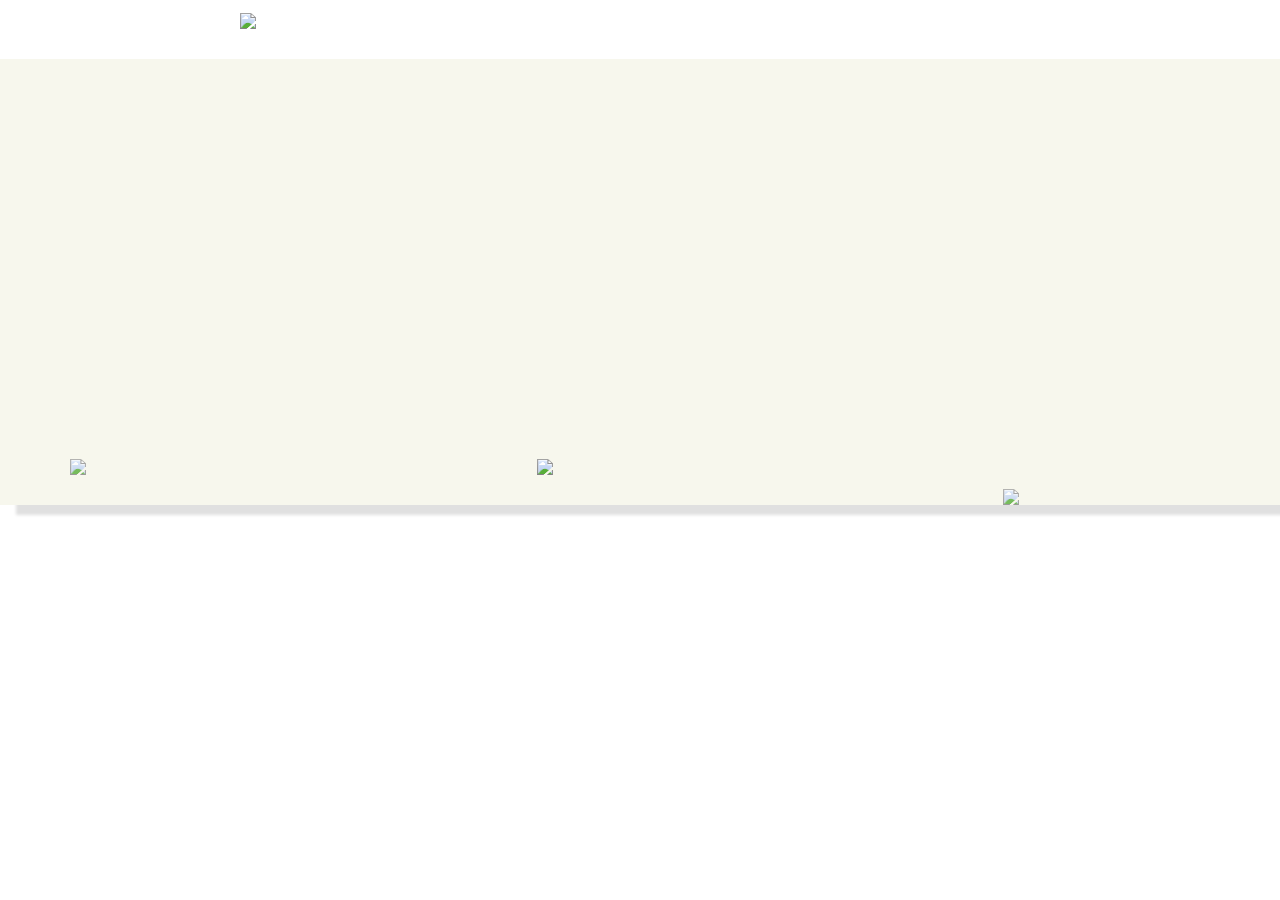
==== index_HorS.html @ 9fe14dde "Merge pull request #1 from fercook/master" ====
<!DOCTYPE html>
<html>
    <head>
        <meta http-equiv="Content-Type" content="text/html; charset=utf-8">
        <title>Music Generator</title>
        <link rel="stylesheet" type="text/css" href="css/hOrSStyle.css">
    </head>
    <body>
        <div id="top">
            <img src="imgs/algorritmo-logo.jpg" >
        </div>

        <img id="msgpopup"/>
        <div id="listeningelement" >
            <div id="listeningwrapper"  >
            <div id="songtime"></div>
            <!-- 
<img id="musicplayerviz" src="imgs/hOrS/musicplayerviz.jpg" />
-->
            <div id="votezone" >
                <div id="shit" class="beating">
                  <img id="shiticon" src="imgs/hOrS/shit.jpg" width="70%"  />
                </div>

                <div id="swipe" >
                    <img id="swipeicon" src="imgs/hOrS/swipetovote.jpg" width="70%" />
                </div>

                <div id="hit" class="beatingdelay" >
                    <img id="hiticon" src="imgs/hOrS/hit.jpg" width="70%"/>
                </div>
            </div>
        </div>
        <div id="leapMotionData"></div>
    </body>

    <script src="http://js.leapmotion.com/leap-0.6.3.min.js"></script>
    <script src="https://cdnjs.cloudflare.com/ajax/libs/d3/3.5.16/d3.js"></script>
    <script src="libs/underscore-min.js"></script>
    <script src="libs/MIDI.js"></script>
    <script src="customLibs/MIDI-CHANGES.js"></script>
    <script src="libs/jsmidgen.js"></script>

    <script src="musicGenSrc/leapManager.js"></script>
    <script src="spiral.js"></script>        
    <script src="hOrSPageSrc/hOrSManager.js"></script>
    <script src="hOrSPageSrc/hOrSInitializer.js"></script>
</html>
---- css/hOrSStyle.css ----
a { text-decoration: none; color: #352521; }
a:visited { }
a:hover,a:focus { text-decoration: underline; }
a:active { }
a img { border: none; }

div.clear{clear: both;}

textarea{display: block; width: 100%; height: 200px}
form label{display: block;}
form input{ width: 100%; margin-bottom: 6px;}

button:focus{  outline: none;}

a.uplink{ display:block;}

body {  font-family: 'Ubuntu', sans-serif;
         margin: 0; padding: 0; color: #000;
     

       /*background: url(imgs/zigzag.png) 0 0 repeat; */}

div#top{ font-size: .9em; padding: 12px ;    }
div#top img{ vertical-align: middle;      }

#top{
    width: 800px;
    margin: 0 auto;

}


#suggestion{padding: 4px 80px 10px;}

#content {
 width: 840px;
 margin: 0 auto;
 background-color: #f7f7ed;
 border-top: 1px solid #EEE;
 padding-top: 22px;padding-bottom: 80px;
 box-shadow: 16px 10px 3px #E0E0E0;
}

#drawingCanvas{
  display: block;
  /*width: 90%;*/
  margin: 0 auto;
  background-color: #f7f7ed;
  box-shadow: 16px 10px 3px #E0E0E0;
}

#listeningelement{
  
  margin: 0 auto;
  background-color: #f7f7ed;
  box-shadow: 16px 10px 3px #E0E0E0;
}

div#songtime{width: 400px; margin: 0 auto; padding-top: 0px; color: orangered; font-size: 10px; font-weight: bold;height: 400px;font-family: sans-serif;}
img#musicplayerviz{display: block; margin: 0 auto; padding-top: 8px;padding-bottom: 140px;}

div#votezone{
  margin: 0 auto;
  width: 1400px;
  display: flex;
  flex-direction: row;
}


div#votezone img{
  display: block; margin: 0 auto;
}

div#shit{
  flex-grow: 1;
  
}

div#swipe{
  flex-grow: 1;
}

div#hit{
  padding-top: 30px;
  flex-grow: 1;
}

/*
.popupfinalpos{
  left: 550px;
  transition: left 2.5s ease-in;
}*/


.init{opacity: 1;}

.deactived{opacity: 0.5;}

.beating {
  opacity: 0.8;
  animation: pulse .7s ease-in infinite;
}

.beatingdelay {
  opacity: 0.8;
  animation: pulse .7s ease-in infinite;
  animation-delay: .35s;
}

@-webkit-keyframes "pulse" {
 0% {
    -webkit-transform: scale(1);
 }
 50% {
    -webkit-transform: scale(1.08);
 }
100% {
    -webkit-transform: scale(1);
 }
}


.selectioneffect {
  animation: grow 1.5s ease-in infinite;
}

@-webkit-keyframes "grow" {
 0% {
 -webkit-transform: scale(1.2);
 }
 50% {
    -webkit-transform: scale(1.6);
 }
100% {
  -webkit-transform: scale(2);
 }
}
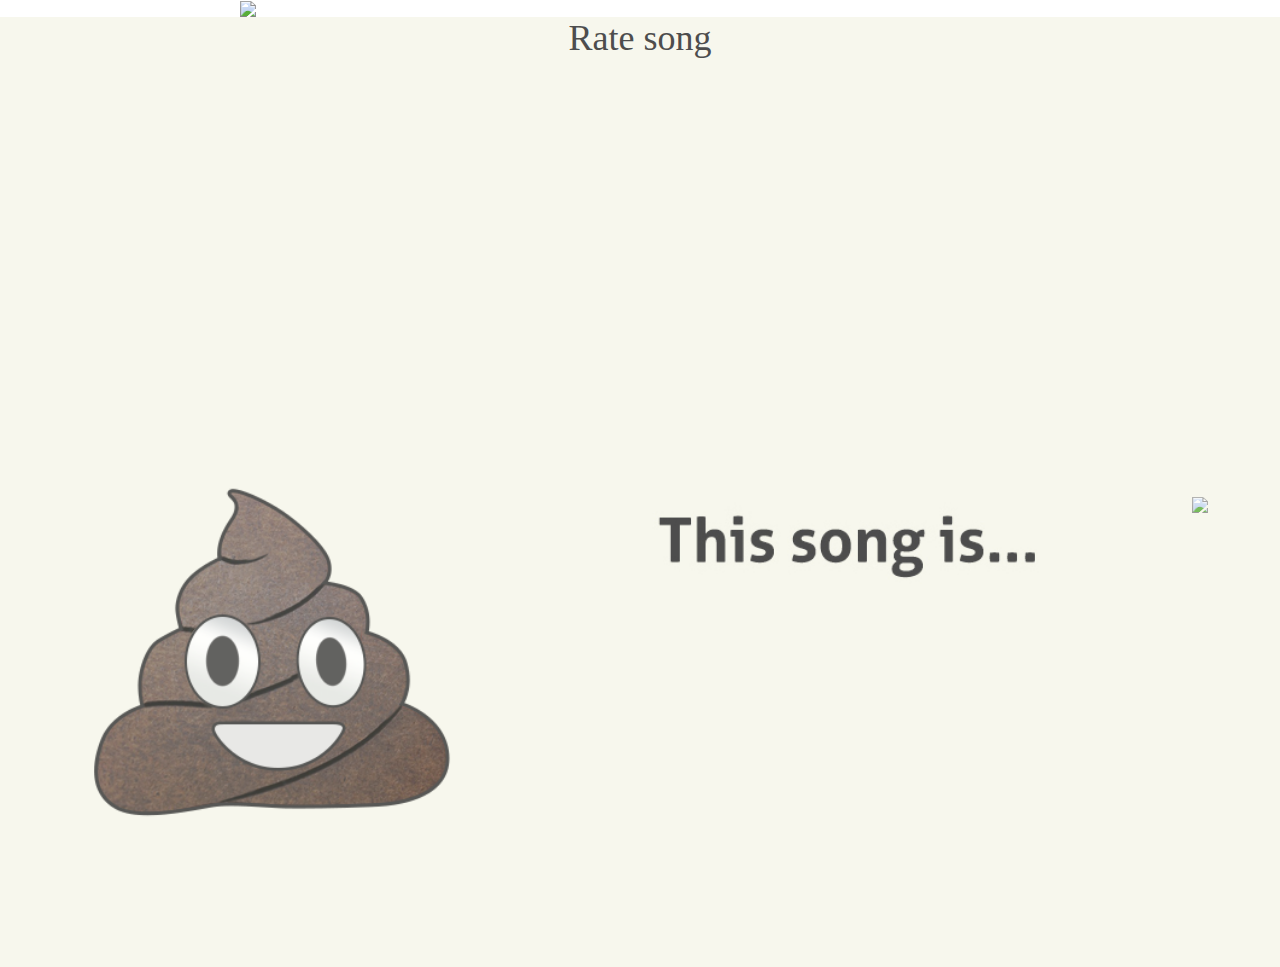
==== commit 41b9c119: "HorS workflow fixed and changed styles." ====
--- a/index_HorS.html
+++ b/index_HorS.html
@@ -10,7 +10,10 @@
             <img src="imgs/algorritmo-logo.jpg" >
         </div>
 
-        <img id="msgpopup"/>
+        <div class="img-div">
+            <img id="msgpopup" src="imgs/hOrS/sendingmsg.jpg" style="left: 239px; top: 358px; display: none;">
+        </div>
+        <div class="subtitle">Rate song</div>
         <div id="listeningelement" >
             <div id="listeningwrapper"  >
             <div id="songtime"></div>
@@ -19,7 +22,7 @@
 -->
             <div id="votezone" >
                 <div id="shit" class="beating">
-                  <img id="shiticon" src="imgs/hOrS/shit.jpg" width="70%"  />
+                  <img id="shiticon" src="imgs/hOrS/shit.png" width="70%"  />
                 </div>
 
                 <div id="swipe" >
@@ -42,7 +45,7 @@
     <script src="libs/jsmidgen.js"></script>
 
     <script src="musicGenSrc/leapManager.js"></script>
-    <script src="spiral.js"></script>        
+    <script src="hOrSPageSrc/spiral.js"></script>        
     <script src="hOrSPageSrc/hOrSManager.js"></script>
     <script src="hOrSPageSrc/hOrSInitializer.js"></script>
 </html>
--- a/css/hOrSStyle.css
+++ b/css/hOrSStyle.css
@@ -1,3 +1,9 @@
+@font-face {
+  font-family: Aller Regular;
+  src: local("Aller Regular"),
+       url(../fonts/Aller_Rg.ttf);
+}
+
 a { text-decoration: none; color: #352521; }
 a:visited { }
 a:hover,a:focus { text-decoration: underline; }
@@ -16,11 +22,11 @@
 
 body {  font-family: 'Ubuntu', sans-serif;
          margin: 0; padding: 0; color: #000;
-     
+        overflow:hidden;
 
        /*background: url(imgs/zigzag.png) 0 0 repeat; */}
 
-div#top{ font-size: .9em; padding: 12px ;    }
+div#top{ font-size: .9em;    }
 div#top img{ vertical-align: middle;      }
 
 #top{
@@ -38,7 +44,6 @@
  background-color: #f7f7ed;
  border-top: 1px solid #EEE;
  padding-top: 22px;padding-bottom: 80px;
- box-shadow: 16px 10px 3px #E0E0E0;
 }
 
 #drawingCanvas{
@@ -54,6 +59,7 @@
   margin: 0 auto;
   background-color: #f7f7ed;
   box-shadow: 16px 10px 3px #E0E0E0;
+  height: 100vh;
 }
 
 div#songtime{width: 400px; margin: 0 auto; padding-top: 0px; color: orangered; font-size: 10px; font-weight: bold;height: 400px;font-family: sans-serif;}
@@ -135,3 +141,21 @@
   -webkit-transform: scale(2);
  }
 }
+
+.subtitle {
+    height: 50px;
+    width: 100%;
+    font-size: 36px;
+    font-family: "Aller Regular", Calibri;
+    background: #f7f7ed;
+    text-align: center;
+    color: #4d4d4d;
+}
+
+
+.img-div {
+    width: 100vw;
+    height: 100vh;
+    background: #f7f7ed;
+    display: none;
+}
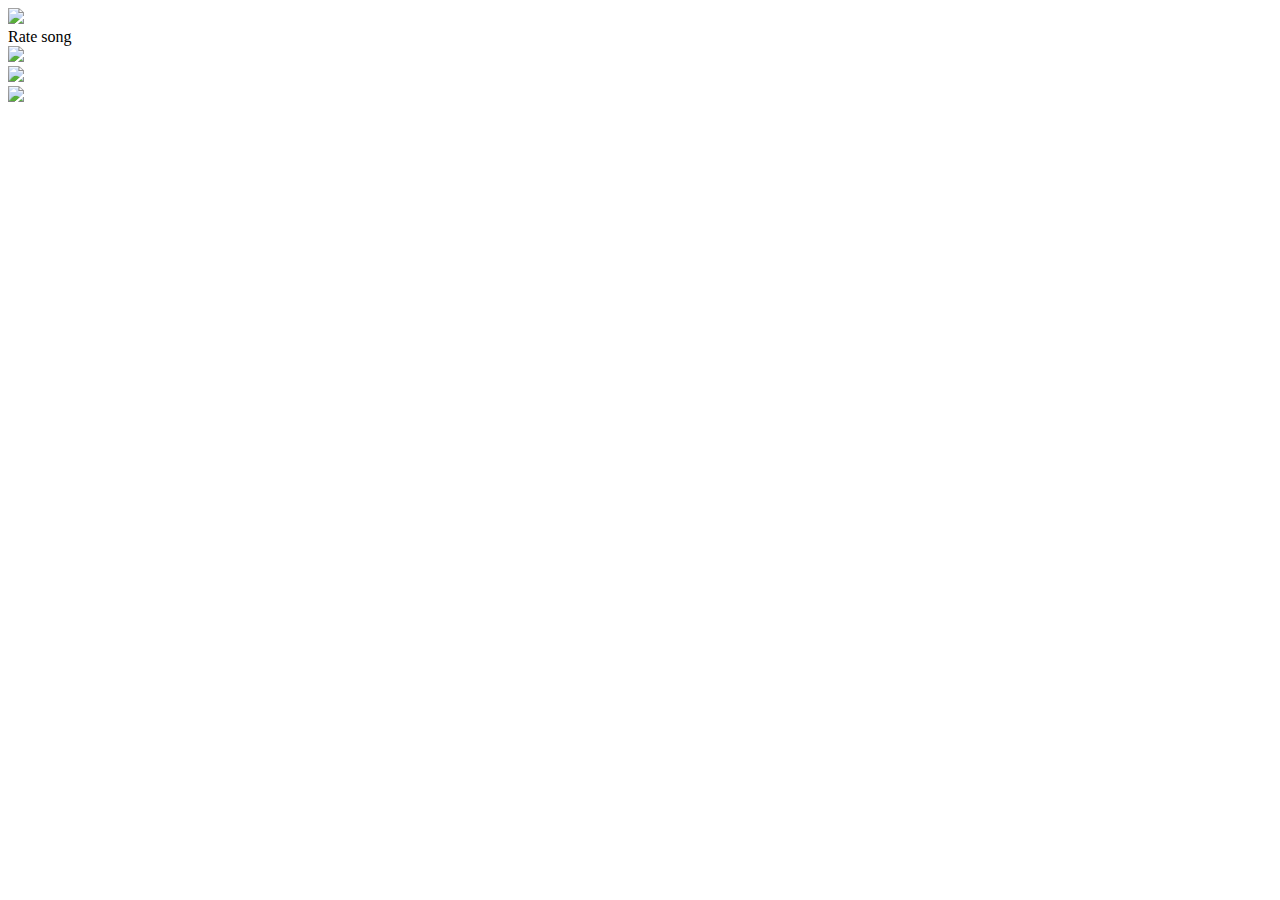
==== commit 1b6e0360: "updated resources path to match server url's and local ones according to the place when it is execut" ====
--- a/index_HorS.html
+++ b/index_HorS.html
@@ -3,15 +3,15 @@
     <head>
         <meta http-equiv="Content-Type" content="text/html; charset=utf-8">
         <title>Music Generator</title>
-        <link rel="stylesheet" type="text/css" href="css/hOrSStyle.css">
+        <link rel="stylesheet" type="text/css" href="static/musiccomposer/css/hOrSStyle.css">
     </head>
     <body>
         <div id="top">
-            <img src="imgs/algorritmo-logo.jpg" >
+            <img src="static/musiccomposer/imgs/algorritmo-logo.jpg" >
         </div>
 
         <div class="img-div">
-            <img id="msgpopup" src="imgs/hOrS/sendingmsg.jpg" style="left: 239px; top: 358px; display: none;">
+            <img id="msgpopup" src="static/musiccomposer/imgs/hOrS/sendingmsg.jpg" style="left: 239px; top: 358px; display: none;">
         </div>
         <div class="subtitle">Rate song</div>
         <div id="listeningelement" >
@@ -22,15 +22,15 @@
 -->
             <div id="votezone" >
                 <div id="shit" class="beating">
-                  <img id="shiticon" src="imgs/hOrS/shit.png" width="70%"  />
+                  <img id="shiticon" src="static/musiccomposer/imgs/hOrS/shit.png" width="70%"  />
                 </div>
 
                 <div id="swipe" >
-                    <img id="swipeicon" src="imgs/hOrS/swipetovote.jpg" width="70%" />
+                    <img id="swipeicon" src="static/musiccomposer/imgs/hOrS/swipetovote.jpg" width="70%" />
                 </div>
 
                 <div id="hit" class="beatingdelay" >
-                    <img id="hiticon" src="imgs/hOrS/hit.jpg" width="70%"/>
+                    <img id="hiticon" src="static/musiccomposer/imgs/hOrS/hit.jpg" width="70%"/>
                 </div>
             </div>
         </div>
@@ -39,13 +39,14 @@
 
     <script src="http://js.leapmotion.com/leap-0.6.3.min.js"></script>
     <script src="https://cdnjs.cloudflare.com/ajax/libs/d3/3.5.16/d3.js"></script>
-    <script src="libs/underscore-min.js"></script>
-    <script src="libs/MIDI.js"></script>
-    <script src="customLibs/MIDI-CHANGES.js"></script>
-    <script src="libs/jsmidgen.js"></script>
+    <script src="static/musiccomposer/libs/underscore-min.js"></script>
+    <script src="static/musiccomposer/libs/MIDI.js"></script>
+    <script src="static/musiccomposer/customLibs/MIDI-CHANGES.js"></script>
+    <script src="static/musiccomposer/libs/jsmidgen.js"></script>
 
-    <script src="musicGenSrc/leapManager.js"></script>
-    <script src="hOrSPageSrc/spiral.js"></script>        
-    <script src="hOrSPageSrc/hOrSManager.js"></script>
-    <script src="hOrSPageSrc/hOrSInitializer.js"></script>
+    <script src="static/musiccomposer/resourcesHelper.js"></script>
+    <script src="static/musiccomposer/musicGenSrc/leapManager.js"></script>
+    <script src="static/musiccomposer/hOrSPageSrc/spiral.js"></script>        
+    <script src="static/musiccomposer/hOrSPageSrc/hOrSManager.js"></script>
+    <script src="static/musiccomposer/hOrSPageSrc/hOrSInitializer.js"></script>
 </html>
